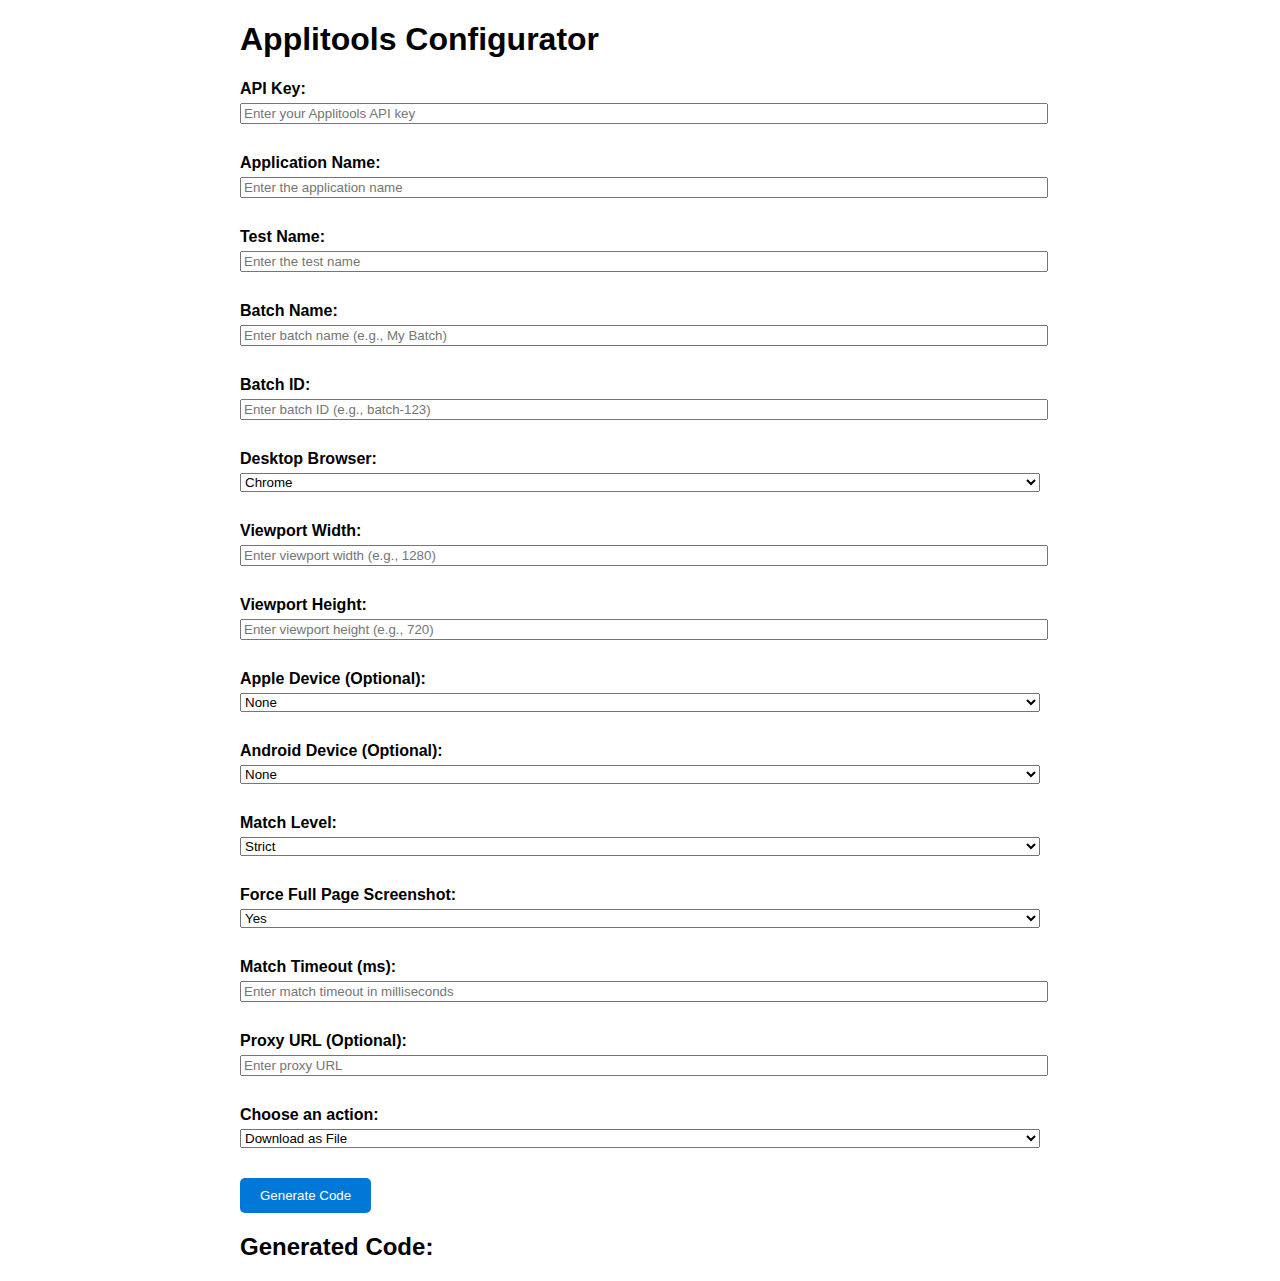
==== newfile.html @ 2033f906 "Create newfile.html" ====
<!DOCTYPE html>
<html lang="en">
<head>
    <meta charset="UTF-8">
    <meta name="viewport" content="width=device-width, initial-scale=1.0">
    <title>Applitools Configurator</title>
    <style>
        body {
            font-family: Arial, sans-serif;
            margin: 20px;
        }
        .container {
            max-width: 800px;
            margin: auto;
        }
        .form-group {
            margin-bottom: 20px;
        }
        label {
            font-weight: bold;
            display: block;
            margin-bottom: 5px;
        }
        input, select {
            margin-bottom: 10px;
            width: 100%;
        }
        button {
            padding: 10px 20px;
            background-color: #0078d7;
            color: white;
            border: none;
            border-radius: 5px;
            cursor: pointer;
        }
        button:hover {
            background-color: #005bb5;
        }
        pre {
            background: #f4f4f4;
            padding: 10px;
            border-radius: 5px;
            overflow-x: auto;
        }
    </style>
</head>
<body>
    <div class="container">
        <h1>Applitools Configurator</h1>
        <form id="configForm">
            <!-- Existing fields remain as-is -->
            <!-- API Key -->
            <div class="form-group">
                <label for="apiKey">API Key:</label>
                <input type="text" id="apiKey" placeholder="Enter your Applitools API key">
            </div>

            <!-- Application Name -->
            <div class="form-group">
                <label for="appName">Application Name:</label>
                <input type="text" id="appName" placeholder="Enter the application name">
            </div>

            <!-- Test Name -->
            <div class="form-group">
                <label for="testName">Test Name:</label>
                <input type="text" id="testName" placeholder="Enter the test name">
            </div>

            <!-- Batch Info -->
            <div class="form-group">
                <label for="batchName">Batch Name:</label>
                <input type="text" id="batchName" placeholder="Enter batch name (e.g., My Batch)">
            </div>
            <div class="form-group">
                <label for="batchId">Batch ID:</label>
                <input type="text" id="batchId" placeholder="Enter batch ID (e.g., batch-123)">
            </div>

            <!-- Browser -->
            <div class="form-group">
                <label for="browser">Desktop Browser:</label>
                <select id="browser">
                    <option value="CHROME">Chrome</option>
                    <option value="FIREFOX">Firefox</option>
                    <option value="EDGE">Edge</option>
                    <option value="SAFARI">Safari</option>
                </select>
            </div>

            <!-- Viewport Size -->
            <div class="form-group">
                <label for="viewportWidth">Viewport Width:</label>
                <input type="number" id="viewportWidth" placeholder="Enter viewport width (e.g., 1280)">
            </div>
            <div class="form-group">
                <label for="viewportHeight">Viewport Height:</label>
                <input type="number" id="viewportHeight" placeholder="Enter viewport height (e.g., 720)">
            </div>

            <!-- Apple Device -->
            <div class="form-group">
                <label for="appleDevice">Apple Device (Optional):</label>
                <select id="appleDevice">
                    <option value="">None</option>
                    <option value="iPhone_15_Pro_Max">iPhone 15 Pro Max</option>
                    <option value="iPhone_14_Pro">iPhone 14 Pro</option>
                    <option value="iPhone_13_Pro">iPhone 13 Pro</option>
                    <option value="iPhone_12">iPhone 12</option>
                    <option value="iPad_Pro">iPad Pro</option>
                </select>
            </div>

            <!-- Android Device -->
            <div class="form-group">
                <label for="androidDevice">Android Device (Optional):</label>
                <select id="androidDevice">
                    <option value="">None</option>
                    <option value="Galaxy_S22_Ultra">Galaxy S22 Ultra</option>
                    <option value="Galaxy_S22">Galaxy S22</option>
                    <option value="Galaxy_S21">Galaxy S21</option>
                    <option value="Galaxy_Note_20">Galaxy Note 20</option>
                    <option value="Pixel_7_Pro">Pixel 7 Pro</option>
                    <option value="Pixel_6">Pixel 6</option>
                </select>
            </div>

            <!-- Match Level -->
            <div class="form-group">
                <label for="matchLevel">Match Level:</label>
                <select id="matchLevel">
                    <option value="STRICT">Strict</option>
                    <option value="CONTENT">Content</option>
                    <option value="LAYOUT">Layout</option>
                    <option value="IGNORECOLORS">Ignore Colors</option>
                </select>
            </div>

            <!-- Force Full Page Screenshot -->
            <div class="form-group">
                <label for="forceFullPage">Force Full Page Screenshot:</label>
                <select id="forceFullPage">
                    <option value="true">Yes</option>
                    <option value="false">No</option>
                </select>
            </div>

            <!-- Timeout -->
            <div class="form-group">
                <label for="matchTimeout">Match Timeout (ms):</label>
                <input type="number" id="matchTimeout" placeholder="Enter match timeout in milliseconds">
            </div>

            <!-- Proxy -->
            <div class="form-group">
                <label for="proxyUrl">Proxy URL (Optional):</label>
                <input type="text" id="proxyUrl" placeholder="Enter proxy URL">
            </div>

            <!-- Dropdown for action selection -->
            <div class="form-group">
                <label for="actionSelect">Choose an action:</label>
                <select id="actionSelect">
                    <option value="download">Download as File</option>
                    <option value="viewCode">View Generated Code</option>
                </select>
            </div>

            <!-- Generate Button -->
            <button type="button" onclick="generateCode()">Generate Code</button>
        </form>

        <!-- Generated Code Display -->
        <h2>Generated Code:</h2>
        <pre id="codeSnippet" style="display: none;">Fill in the form and click "Generate Code" to see the result here.</pre>
    </div>

    <script>
        function generateCode() {
            const apiKey = document.getElementById('apiKey').value || "YOUR_API_KEY";
            const appName = document.getElementById('appName').value || "My Application";
            const testName = document.getElementById('testName').value || "My Test";
            const batchName = document.getElementById('batchName').value || "My Batch";
            const batchId = document.getElementById('batchId').value || "batch-123";
            const browser = document.getElementById('browser').value || "CHROME";
            const viewportWidth = document.getElementById('viewportWidth').value || 1280;
            const viewportHeight = document.getElementById('viewportHeight').value || 720;
            const appleDevice = document.getElementById('appleDevice').value || null;
            const androidDevice = document.getElementById('androidDevice').value || null;
            const matchLevel = document.getElementById('matchLevel').value || "STRICT";
            const forceFullPage = document.getElementById('forceFullPage').value || "true";
            const matchTimeout = document.getElementById('matchTimeout').value || 2000;
            const proxyUrl = document.getElementById('proxyUrl').value || null;
            const action = document.getElementById('actionSelect').value;

            let code = `
package com.yourcompany.utils;

import com.applitools.eyes.selenium.Eyes;
import com.applitools.eyes.selenium.Configuration;
import com.applitools.eyes.selenium.BrowserType;
import com.applitools.eyes.selenium.fluent.DesktopBrowserInfo;
import com.applitools.eyes.selenium.fluent.IosDeviceInfo;
import com.applitools.eyes.selenium.fluent.ChromeEmulationInfo;
import com.applitools.eyes.RectangleSize;
import com.applitools.eyes.selenium.fluent.ScreenOrientation;
import org.openqa.selenium.WebDriver;

public class ApplitoolsUtil {
    private static final String APPLITOOLS_API_KEY = "${apiKey}";

    public static void setConfig() {
        Configuration config = new Configuration()
            .setApiKey(APPLITOOLS_API_KEY)
            .setAppName("${appName}")
            .setTestName("${testName}")
            .setBatch("${batchId}", "${batchName}")
            .addBrowser(new DesktopBrowserInfo(${viewportWidth}, ${viewportHeight}, BrowserType.${browser}))
            ${appleDevice ? `.addBrowser(new IosDeviceInfo(IosDeviceName.${appleDevice}, ScreenOrientation.PORTRAIT))` : ""}
            ${androidDevice ? `.addBrowser(new ChromeEmulationInfo(DeviceName.${androidDevice}, ScreenOrientation.PORTRAIT))` : ""}
            .setMatchLevel(MatchLevel.${matchLevel})
            .setForceFullPageScreenshot(${forceFullPage})
            .setMatchTimeout(${matchTimeout})
            ${proxyUrl ? `.setProxy("${proxyUrl}")` : ""};
    }

    public static void runVisualTest(WebDriver driver, String checkpoint, RectangleSize viewportSize) {
        if (eyes == null) {
            throw new IllegalStateException("Applitools configuration is not set. Call setConfig() first.");
        }
        try {
            eyes.open(driver, config.getAppName(), config.getTestName(), viewportSize);
            eyes.checkWindow(checkpoint);
            eyes.closeAsync();
        } catch (Exception e) {
            e.printStackTrace();
        } finally {
            eyes.abortIfNotClosed();
        }
    }
}
`.trim();


            if (action === "viewCode") {
                document.getElementById('codeSnippet').textContent = code;
                document.getElementById('codeSnippet').style.display = 'block';
            } else {
                const blob = new Blob([code], { type: 'text/java' });
                const link = document.createElement('a');
                link.href = URL.createObjectURL(blob);
                link.download = 'ApplitoolsUtil.java';
                link.click();
            }
        }
    </script>
</body>
</html>
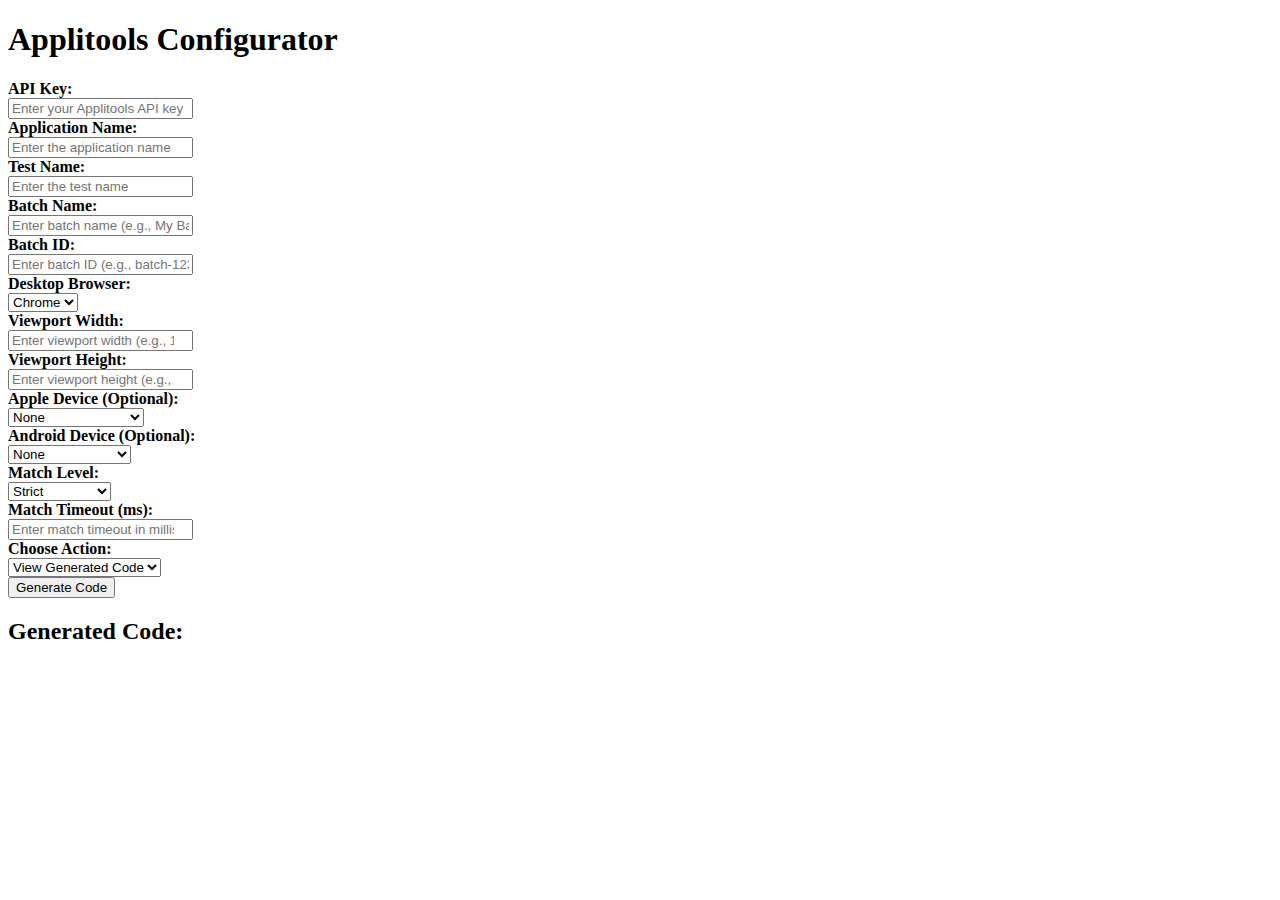
==== commit 7764ff32: "Update newfile.html" ====
--- a/newfile.html
+++ b/newfile.html
@@ -4,82 +4,42 @@
     <meta charset="UTF-8">
     <meta name="viewport" content="width=device-width, initial-scale=1.0">
     <title>Applitools Configurator</title>
-    <style>
-        body {
-            font-family: Arial, sans-serif;
-            margin: 20px;
-        }
-        .container {
-            max-width: 800px;
-            margin: auto;
-        }
-        .form-group {
-            margin-bottom: 20px;
-        }
-        label {
-            font-weight: bold;
-            display: block;
-            margin-bottom: 5px;
-        }
-        input, select {
-            margin-bottom: 10px;
-            width: 100%;
-        }
-        button {
-            padding: 10px 20px;
-            background-color: #0078d7;
-            color: white;
-            border: none;
-            border-radius: 5px;
-            cursor: pointer;
-        }
-        button:hover {
-            background-color: #005bb5;
-        }
-        pre {
-            background: #f4f4f4;
-            padding: 10px;
-            border-radius: 5px;
-            overflow-x: auto;
-        }
-    </style>
 </head>
 <body>
-    <div class="container">
+    <div>
         <h1>Applitools Configurator</h1>
         <form id="configForm">
-            <!-- Existing fields remain as-is -->
             <!-- API Key -->
-            <div class="form-group">
-                <label for="apiKey">API Key:</label>
+            <div>
+                <label><strong>API Key:</strong></label><br>
                 <input type="text" id="apiKey" placeholder="Enter your Applitools API key">
             </div>
 
             <!-- Application Name -->
-            <div class="form-group">
-                <label for="appName">Application Name:</label>
+            <div>
+                <label><strong>Application Name:</strong></label><br>
                 <input type="text" id="appName" placeholder="Enter the application name">
             </div>
 
             <!-- Test Name -->
-            <div class="form-group">
-                <label for="testName">Test Name:</label>
+            <div>
+                <label><strong>Test Name:</strong></label><br>
                 <input type="text" id="testName" placeholder="Enter the test name">
             </div>
 
             <!-- Batch Info -->
-            <div class="form-group">
-                <label for="batchName">Batch Name:</label>
+            <div>
+                <label><strong>Batch Name:</strong></label><br>
                 <input type="text" id="batchName" placeholder="Enter batch name (e.g., My Batch)">
             </div>
-            <div class="form-group">
-                <label for="batchId">Batch ID:</label>
+            <div>
+                <label><strong>Batch ID:</strong></label><br>
                 <input type="text" id="batchId" placeholder="Enter batch ID (e.g., batch-123)">
             </div>
 
             <!-- Browser -->
-            <div class="form-group">
-                <label for="browser">Desktop Browser:</label>
+            <div>
+                <label><strong>Desktop Browser:</strong></label><br>
                 <select id="browser">
                     <option value="CHROME">Chrome</option>
                     <option value="FIREFOX">Firefox</option>
@@ -89,18 +49,18 @@
             </div>
 
             <!-- Viewport Size -->
-            <div class="form-group">
-                <label for="viewportWidth">Viewport Width:</label>
+            <div>
+                <label><strong>Viewport Width:</strong></label><br>
                 <input type="number" id="viewportWidth" placeholder="Enter viewport width (e.g., 1280)">
             </div>
-            <div class="form-group">
-                <label for="viewportHeight">Viewport Height:</label>
+            <div>
+                <label><strong>Viewport Height:</strong></label><br>
                 <input type="number" id="viewportHeight" placeholder="Enter viewport height (e.g., 720)">
             </div>
 
             <!-- Apple Device -->
-            <div class="form-group">
-                <label for="appleDevice">Apple Device (Optional):</label>
+            <div>
+                <label><strong>Apple Device (Optional):</strong></label><br>
                 <select id="appleDevice">
                     <option value="">None</option>
                     <option value="iPhone_15_Pro_Max">iPhone 15 Pro Max</option>
@@ -112,8 +72,8 @@
             </div>
 
             <!-- Android Device -->
-            <div class="form-group">
-                <label for="androidDevice">Android Device (Optional):</label>
+            <div>
+                <label><strong>Android Device (Optional):</strong></label><br>
                 <select id="androidDevice">
                     <option value="">None</option>
                     <option value="Galaxy_S22_Ultra">Galaxy S22 Ultra</option>
@@ -126,8 +86,8 @@
             </div>
 
             <!-- Match Level -->
-            <div class="form-group">
-                <label for="matchLevel">Match Level:</label>
+            <div>
+                <label><strong>Match Level:</strong></label><br>
                 <select id="matchLevel">
                     <option value="STRICT">Strict</option>
                     <option value="CONTENT">Content</option>
@@ -136,47 +96,33 @@
                 </select>
             </div>
 
-            <!-- Force Full Page Screenshot -->
-            <div class="form-group">
-                <label for="forceFullPage">Force Full Page Screenshot:</label>
-                <select id="forceFullPage">
-                    <option value="true">Yes</option>
-                    <option value="false">No</option>
+            <!-- Timeout -->
+            <div>
+                <label><strong>Match Timeout (ms):</strong></label><br>
+                <input type="number" id="matchTimeout" placeholder="Enter match timeout in milliseconds">
+            </div>
+
+            <!-- Dropdown for Generate or Download -->
+            <div>
+                <label><strong>Choose Action:</strong></label><br>
+                <select id="actionSelect">
+                    <option value="viewCode">View Generated Code</option>
+                    <option value="download">Download as File</option>
                 </select>
             </div>
 
-            <!-- Timeout -->
-            <div class="form-group">
-                <label for="matchTimeout">Match Timeout (ms):</label>
-                <input type="number" id="matchTimeout" placeholder="Enter match timeout in milliseconds">
-            </div>
-
-            <!-- Proxy -->
-            <div class="form-group">
-                <label for="proxyUrl">Proxy URL (Optional):</label>
-                <input type="text" id="proxyUrl" placeholder="Enter proxy URL">
-            </div>
-
-            <!-- Dropdown for action selection -->
-            <div class="form-group">
-                <label for="actionSelect">Choose an action:</label>
-                <select id="actionSelect">
-                    <option value="download">Download as File</option>
-                    <option value="viewCode">View Generated Code</option>
-                </select>
-            </div>
-
-            <!-- Generate Button -->
+            <!-- Generate Code Button -->
             <button type="button" onclick="generateCode()">Generate Code</button>
         </form>
 
-        <!-- Generated Code Display -->
+        <!-- Generated Code Section -->
         <h2>Generated Code:</h2>
         <pre id="codeSnippet" style="display: none;">Fill in the form and click "Generate Code" to see the result here.</pre>
     </div>
 
     <script>
         function generateCode() {
+            // Collect input values
             const apiKey = document.getElementById('apiKey').value || "YOUR_API_KEY";
             const appName = document.getElementById('appName').value || "My Application";
             const testName = document.getElementById('testName').value || "My Test";
@@ -188,11 +134,10 @@
             const appleDevice = document.getElementById('appleDevice').value || null;
             const androidDevice = document.getElementById('androidDevice').value || null;
             const matchLevel = document.getElementById('matchLevel').value || "STRICT";
-            const forceFullPage = document.getElementById('forceFullPage').value || "true";
             const matchTimeout = document.getElementById('matchTimeout').value || 2000;
-            const proxyUrl = document.getElementById('proxyUrl').value || null;
             const action = document.getElementById('actionSelect').value;
 
+            // Generate Java code
             let code = `
 package com.yourcompany.utils;
 
@@ -219,33 +164,15 @@
             ${appleDevice ? `.addBrowser(new IosDeviceInfo(IosDeviceName.${appleDevice}, ScreenOrientation.PORTRAIT))` : ""}
             ${androidDevice ? `.addBrowser(new ChromeEmulationInfo(DeviceName.${androidDevice}, ScreenOrientation.PORTRAIT))` : ""}
             .setMatchLevel(MatchLevel.${matchLevel})
-            .setForceFullPageScreenshot(${forceFullPage})
-            .setMatchTimeout(${matchTimeout})
-            ${proxyUrl ? `.setProxy("${proxyUrl}")` : ""};
-    }
-
-    public static void runVisualTest(WebDriver driver, String checkpoint, RectangleSize viewportSize) {
-        if (eyes == null) {
-            throw new IllegalStateException("Applitools configuration is not set. Call setConfig() first.");
-        }
-        try {
-            eyes.open(driver, config.getAppName(), config.getTestName(), viewportSize);
-            eyes.checkWindow(checkpoint);
-            eyes.closeAsync();
-        } catch (Exception e) {
-            e.printStackTrace();
-        } finally {
-            eyes.abortIfNotClosed();
-        }
+            .setMatchTimeout(${matchTimeout});
     }
 }
-`.trim();
-
+            `.trim();
 
             if (action === "viewCode") {
                 document.getElementById('codeSnippet').textContent = code;
                 document.getElementById('codeSnippet').style.display = 'block';
-            } else {
+            } else if (action === "download") {
                 const blob = new Blob([code], { type: 'text/java' });
                 const link = document.createElement('a');
                 link.href = URL.createObjectURL(blob);
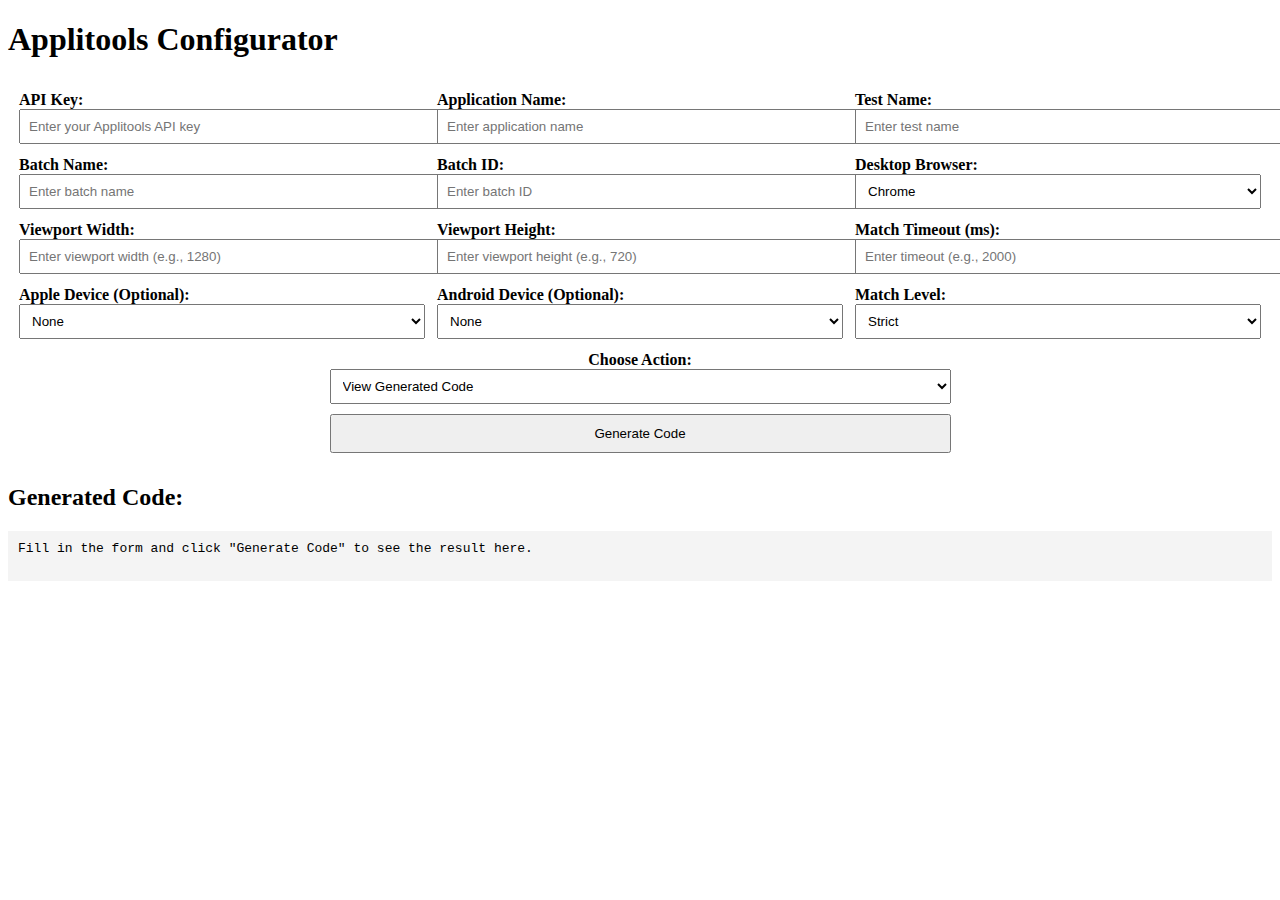
==== commit 77e3ba4a: "Update newfile.html" ====
--- a/newfile.html
+++ b/newfile.html
@@ -6,119 +6,113 @@
     <title>Applitools Configurator</title>
 </head>
 <body>
-    <div>
-        <h1>Applitools Configurator</h1>
-        <form id="configForm">
-            <!-- API Key -->
-            <div>
-                <label><strong>API Key:</strong></label><br>
-                <input type="text" id="apiKey" placeholder="Enter your Applitools API key">
-            </div>
+    <h1>Applitools Configurator</h1>
+    <form id="configForm">
+        <table style="width: 100%; border-spacing: 10px;">
+            <!-- Row 1 -->
+            <tr>
+                <td>
+                    <label><strong>API Key:</strong></label><br>
+                    <input type="text" id="apiKey" placeholder="Enter your Applitools API key" style="padding: 8px; width: 100%;">
+                </td>
+                <td>
+                    <label><strong>Application Name:</strong></label><br>
+                    <input type="text" id="appName" placeholder="Enter application name" style="padding: 8px; width: 100%;">
+                </td>
+                <td>
+                    <label><strong>Test Name:</strong></label><br>
+                    <input type="text" id="testName" placeholder="Enter test name" style="padding: 8px; width: 100%;">
+                </td>
+            </tr>
+            <!-- Row 2 -->
+            <tr>
+                <td>
+                    <label><strong>Batch Name:</strong></label><br>
+                    <input type="text" id="batchName" placeholder="Enter batch name" style="padding: 8px; width: 100%;">
+                </td>
+                <td>
+                    <label><strong>Batch ID:</strong></label><br>
+                    <input type="text" id="batchId" placeholder="Enter batch ID" style="padding: 8px; width: 100%;">
+                </td>
+                <td>
+                    <label><strong>Desktop Browser:</strong></label><br>
+                    <select id="browser" style="padding: 8px; width: 100%;">
+                        <option value="CHROME">Chrome</option>
+                        <option value="FIREFOX">Firefox</option>
+                        <option value="EDGE">Edge</option>
+                        <option value="SAFARI">Safari</option>
+                    </select>
+                </td>
+            </tr>
+            <!-- Row 3 -->
+            <tr>
+                <td>
+                    <label><strong>Viewport Width:</strong></label><br>
+                    <input type="number" id="viewportWidth" placeholder="Enter viewport width (e.g., 1280)" style="padding: 8px; width: 100%;">
+                </td>
+                <td>
+                    <label><strong>Viewport Height:</strong></label><br>
+                    <input type="number" id="viewportHeight" placeholder="Enter viewport height (e.g., 720)" style="padding: 8px; width: 100%;">
+                </td>
+                <td>
+                    <label><strong>Match Timeout (ms):</strong></label><br>
+                    <input type="number" id="matchTimeout" placeholder="Enter timeout (e.g., 2000)" style="padding: 8px; width: 100%;">
+                </td>
+            </tr>
+            <!-- Row 4 -->
+            <tr>
+                <td>
+                    <label><strong>Apple Device (Optional):</strong></label><br>
+                    <select id="appleDevice" style="padding: 8px; width: 100%;">
+                        <option value="">None</option>
+                        <option value="iPhone_15_Pro_Max">iPhone 15 Pro Max</option>
+                        <option value="iPhone_14_Pro">iPhone 14 Pro</option>
+                        <option value="iPhone_13_Pro">iPhone 13 Pro</option>
+                        <option value="iPhone_12">iPhone 12</option>
+                        <option value="iPad_Pro">iPad Pro</option>
+                    </select>
+                </td>
+                <td>
+                    <label><strong>Android Device (Optional):</strong></label><br>
+                    <select id="androidDevice" style="padding: 8px; width: 100%;">
+                        <option value="">None</option>
+                        <option value="Galaxy_S22_Ultra">Galaxy S22 Ultra</option>
+                        <option value="Galaxy_S22">Galaxy S22</option>
+                        <option value="Galaxy_S21">Galaxy S21</option>
+                        <option value="Galaxy_Note_20">Galaxy Note 20</option>
+                        <option value="Pixel_7_Pro">Pixel 7 Pro</option>
+                        <option value="Pixel_6">Pixel 6</option>
+                    </select>
+                </td>
+                <td>
+                    <label><strong>Match Level:</strong></label><br>
+                    <select id="matchLevel" style="padding: 8px; width: 100%;">
+                        <option value="STRICT">Strict</option>
+                        <option value="CONTENT">Content</option>
+                        <option value="LAYOUT">Layout</option>
+                        <option value="IGNORECOLORS">Ignore Colors</option>
+                    </select>
+                </td>
+            </tr>
+            <!-- Action Button -->
+            <tr>
+                <td colspan="3" style="text-align: center;">
+                    <label><strong>Choose Action:</strong></label><br>
+                    <select id="actionSelect" style="padding: 8px; width: 50%; margin-bottom: 10px;">
+                        <option value="viewCode">View Generated Code</option>
+                        <option value="download">Download as File</option>
+                    </select><br>
+                    <button type="button" onclick="generateCode()" style="padding: 10px; width: 50%;">Generate Code</button>
+                </td>
+            </tr>
+        </table>
+    </form>
 
-            <!-- Application Name -->
-            <div>
-                <label><strong>Application Name:</strong></label><br>
-                <input type="text" id="appName" placeholder="Enter the application name">
-            </div>
-
-            <!-- Test Name -->
-            <div>
-                <label><strong>Test Name:</strong></label><br>
-                <input type="text" id="testName" placeholder="Enter the test name">
-            </div>
-
-            <!-- Batch Info -->
-            <div>
-                <label><strong>Batch Name:</strong></label><br>
-                <input type="text" id="batchName" placeholder="Enter batch name (e.g., My Batch)">
-            </div>
-            <div>
-                <label><strong>Batch ID:</strong></label><br>
-                <input type="text" id="batchId" placeholder="Enter batch ID (e.g., batch-123)">
-            </div>
-
-            <!-- Browser -->
-            <div>
-                <label><strong>Desktop Browser:</strong></label><br>
-                <select id="browser">
-                    <option value="CHROME">Chrome</option>
-                    <option value="FIREFOX">Firefox</option>
-                    <option value="EDGE">Edge</option>
-                    <option value="SAFARI">Safari</option>
-                </select>
-            </div>
-
-            <!-- Viewport Size -->
-            <div>
-                <label><strong>Viewport Width:</strong></label><br>
-                <input type="number" id="viewportWidth" placeholder="Enter viewport width (e.g., 1280)">
-            </div>
-            <div>
-                <label><strong>Viewport Height:</strong></label><br>
-                <input type="number" id="viewportHeight" placeholder="Enter viewport height (e.g., 720)">
-            </div>
-
-            <!-- Apple Device -->
-            <div>
-                <label><strong>Apple Device (Optional):</strong></label><br>
-                <select id="appleDevice">
-                    <option value="">None</option>
-                    <option value="iPhone_15_Pro_Max">iPhone 15 Pro Max</option>
-                    <option value="iPhone_14_Pro">iPhone 14 Pro</option>
-                    <option value="iPhone_13_Pro">iPhone 13 Pro</option>
-                    <option value="iPhone_12">iPhone 12</option>
-                    <option value="iPad_Pro">iPad Pro</option>
-                </select>
-            </div>
-
-            <!-- Android Device -->
-            <div>
-                <label><strong>Android Device (Optional):</strong></label><br>
-                <select id="androidDevice">
-                    <option value="">None</option>
-                    <option value="Galaxy_S22_Ultra">Galaxy S22 Ultra</option>
-                    <option value="Galaxy_S22">Galaxy S22</option>
-                    <option value="Galaxy_S21">Galaxy S21</option>
-                    <option value="Galaxy_Note_20">Galaxy Note 20</option>
-                    <option value="Pixel_7_Pro">Pixel 7 Pro</option>
-                    <option value="Pixel_6">Pixel 6</option>
-                </select>
-            </div>
-
-            <!-- Match Level -->
-            <div>
-                <label><strong>Match Level:</strong></label><br>
-                <select id="matchLevel">
-                    <option value="STRICT">Strict</option>
-                    <option value="CONTENT">Content</option>
-                    <option value="LAYOUT">Layout</option>
-                    <option value="IGNORECOLORS">Ignore Colors</option>
-                </select>
-            </div>
-
-            <!-- Timeout -->
-            <div>
-                <label><strong>Match Timeout (ms):</strong></label><br>
-                <input type="number" id="matchTimeout" placeholder="Enter match timeout in milliseconds">
-            </div>
-
-            <!-- Dropdown for Generate or Download -->
-            <div>
-                <label><strong>Choose Action:</strong></label><br>
-                <select id="actionSelect">
-                    <option value="viewCode">View Generated Code</option>
-                    <option value="download">Download as File</option>
-                </select>
-            </div>
-
-            <!-- Generate Code Button -->
-            <button type="button" onclick="generateCode()">Generate Code</button>
-        </form>
-
-        <!-- Generated Code Section -->
-        <h2>Generated Code:</h2>
-        <pre id="codeSnippet" style="display: none;">Fill in the form and click "Generate Code" to see the result here.</pre>
-    </div>
+    <!-- Generated Code Section -->
+    <h2>Generated Code:</h2>
+    <pre id="codeSnippet" style="background-color: #f4f4f4; padding: 10px;">
+Fill in the form and click "Generate Code" to see the result here.
+    </pre>
 
     <script>
         function generateCode() {
@@ -131,54 +125,21 @@
             const browser = document.getElementById('browser').value || "CHROME";
             const viewportWidth = document.getElementById('viewportWidth').value || 1280;
             const viewportHeight = document.getElementById('viewportHeight').value || 720;
-            const appleDevice = document.getElementById('appleDevice').value || null;
-            const androidDevice = document.getElementById('androidDevice').value || null;
-            const matchLevel = document.getElementById('matchLevel').value || "STRICT";
             const matchTimeout = document.getElementById('matchTimeout').value || 2000;
-            const action = document.getElementById('actionSelect').value;
 
-            // Generate Java code
+            // Generate configuration snippet
             let code = `
-package com.yourcompany.utils;
-
-import com.applitools.eyes.selenium.Eyes;
-import com.applitools.eyes.selenium.Configuration;
-import com.applitools.eyes.selenium.BrowserType;
-import com.applitools.eyes.selenium.fluent.DesktopBrowserInfo;
-import com.applitools.eyes.selenium.fluent.IosDeviceInfo;
-import com.applitools.eyes.selenium.fluent.ChromeEmulationInfo;
-import com.applitools.eyes.RectangleSize;
-import com.applitools.eyes.selenium.fluent.ScreenOrientation;
-import org.openqa.selenium.WebDriver;
-
-public class ApplitoolsUtil {
-    private static final String APPLITOOLS_API_KEY = "${apiKey}";
-
-    public static void setConfig() {
-        Configuration config = new Configuration()
-            .setApiKey(APPLITOOLS_API_KEY)
-            .setAppName("${appName}")
-            .setTestName("${testName}")
-            .setBatch("${batchId}", "${batchName}")
-            .addBrowser(new DesktopBrowserInfo(${viewportWidth}, ${viewportHeight}, BrowserType.${browser}))
-            ${appleDevice ? `.addBrowser(new IosDeviceInfo(IosDeviceName.${appleDevice}, ScreenOrientation.PORTRAIT))` : ""}
-            ${androidDevice ? `.addBrowser(new ChromeEmulationInfo(DeviceName.${androidDevice}, ScreenOrientation.PORTRAIT))` : ""}
-            .setMatchLevel(MatchLevel.${matchLevel})
-            .setMatchTimeout(${matchTimeout});
-    }
-}
+Configuration config = new Configuration()
+    .setApiKey("${apiKey}")
+    .setAppName("${appName}")
+    .setTestName("${testName}")
+    .setBatch("${batchId}", "${batchName}")
+    .addBrowser(new DesktopBrowserInfo(${viewportWidth}, ${viewportHeight}, BrowserType.${browser}))
+    .setMatchTimeout(${matchTimeout});
             `.trim();
 
-            if (action === "viewCode") {
-                document.getElementById('codeSnippet').textContent = code;
-                document.getElementById('codeSnippet').style.display = 'block';
-            } else if (action === "download") {
-                const blob = new Blob([code], { type: 'text/java' });
-                const link = document.createElement('a');
-                link.href = URL.createObjectURL(blob);
-                link.download = 'ApplitoolsUtil.java';
-                link.click();
-            }
+            // Display the generated code in the pre block
+            document.getElementById('codeSnippet').textContent = code;
         }
     </script>
 </body>
